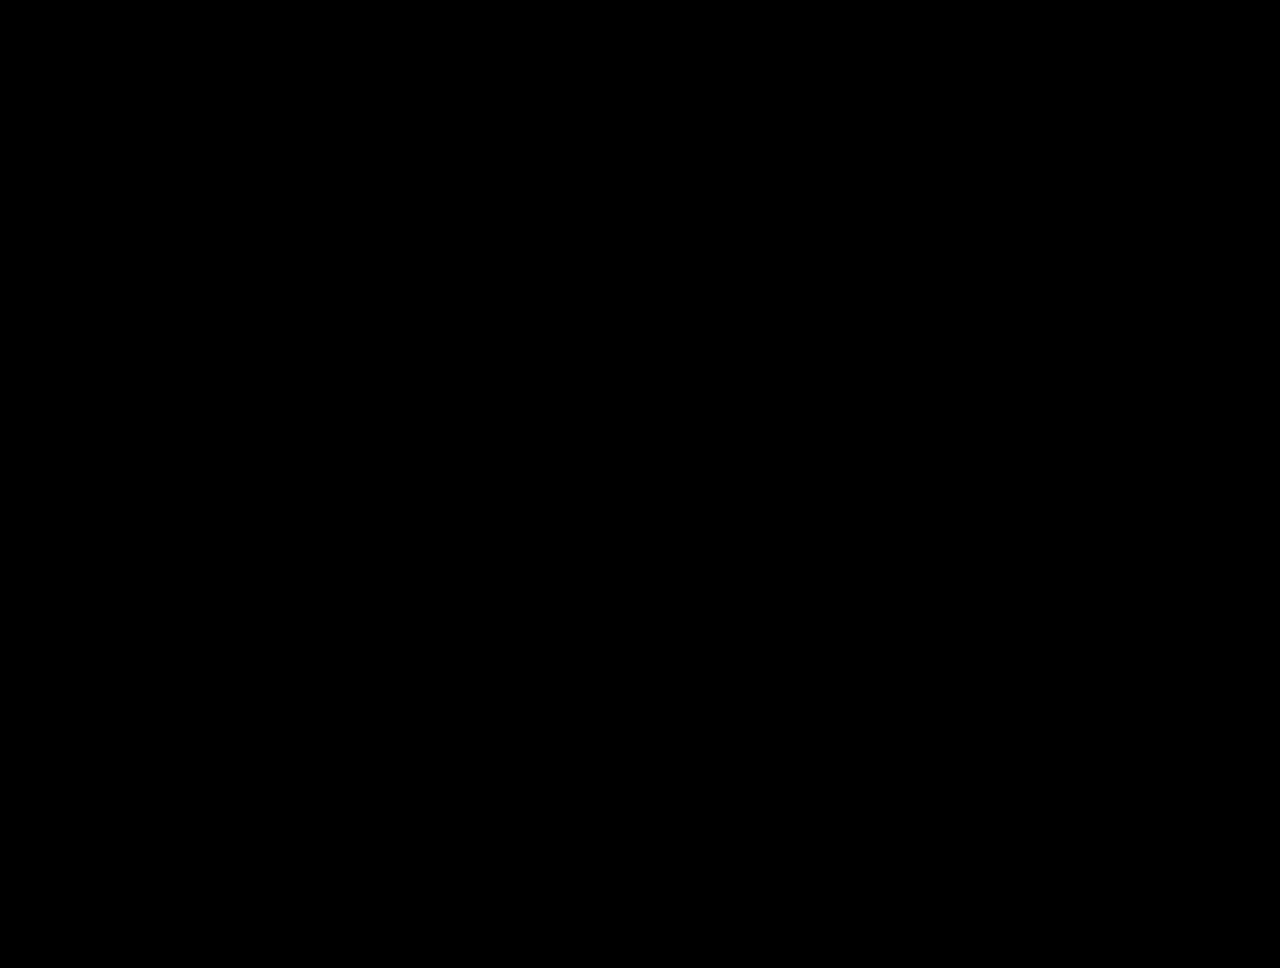
==== index.html @ 578227a6 "Add files via upload" ====
<!DOCTYPE html>
<html lang="en">
    <head>
        <title>Portfolio</title>
        <!-- CSS only -->
        <script src="https://cdnjs.cloudflare.com/ajax/libs/jquery/2.1.3/jquery.min.js">
        </script>
        <link href="https://cdn.jsdelivr.net/npm/bootstrap@5.0.1/dist/css/bootstrap.min.css" rel="stylesheet" integrity="sha384-+0n0xVW2eSR5OomGNYDnhzAbDsOXxcvSN1TPprVMTNDbiYZCxYbOOl7+AMvyTG2x" crossorigin="anonymous">
        <link rel="stylesheet" href="./styles.css"/>
        <link rel="stylesheet" href="https://www.w3schools.com/w3css/4/w3.css">
        <link rel="stylesheet" href="https://fonts.googleapis.com/css?family=Montserrat">
        <link rel="stylesheet" href="https://cdnjs.cloudflare.com/ajax/libs/font-awesome/4.7.0/css/font-awesome.min.css">
        <style>
            body,h1 {font-family: "Montserrat", sans-serif}
            img {margin-bottom: -7px}
            .w3-row-padding img {margin-bottom: 12px}
        </style>
        <meta name="viewport" content="width=device-width, initial-scale=1" /> 
    </head>
<body class="animatable">
    <!-- JavaScript -->
    <script defer src="script.js"></script>
    
    <!-- Header -->
    <header class="header animatable">
        <div class="header-content">
            <p class="logo animatable">embrexin</p>
            <input class="menu-btn" type="checkbox" id="menu-btn" />
            <label class="menu-icon" for="menu-btn"><span class="navicon"></span></label>
            <ul class="nav-list animatable">
                <li class="link-item">
                    <a class="link active" aria-current="page" href="index.html" id = "click">Illustration</a>
                </li>
                <li class="link-item">
                    <a class="link" href="photography.html" id = "click">Photography</a>
                </li>
                <li class="link-item">
                    <a class="link" href="about.html" id = "click">About</a>
                </li>
                <li class="link-item">
                    <a class="link" href="contact.html" id = "click">Contact</a>
                </li>
            </ul>
        </div>
    </header>
    
    <div class="text animatable">
        <h1>Illustration</h1>
    </div>

    <!-- Photo Background -->
    <div class="background">
        <img src="https://previews.dropbox.com/p/thumb/[base64]/p" style="width:100%">
    </div>

    <!-- Photo Grid -->
    <div class="row animatable">
        <div class="column">
        <img src="https://previews.dropbox.com/p/thumb/[base64]/p.jpeg">
        <img src="https://previews.dropbox.com/p/thumb/[base64]/p.png">
        <img src="https://previews.dropbox.com/p/thumb/[base64]/p">
        </div>
        <div class="column">
            <img src="https://previews.dropbox.com/p/thumb/[base64]/p">
            <img src="https://previews.dropbox.com/p/thumb/[base64]/p">
            <img src="https://previews.dropbox.com/p/thumb/[base64]/p">
        </div>
        <div class="column">
            <img src="https://previews.dropbox.com/p/thumb/[base64]/p">
            <img src="https://previews.dropbox.com/p/thumb/[base64]/p">
            <img src="https://previews.dropbox.com/p/thumb/[base64]/p">
            <img src="https://previews.dropbox.com/p/thumb/[base64]/p.jpeg">
        </div>
    </div>
    <div id="fullpage" onclick="this.style.display='none';"></div>

    <!-- Footer -->
    <footer class="footer animatable"> 
        <a href="https://www.instagram.com/embrexin/"> <i class="fa fa-instagram"></i> </a>
        <a href="https://www.instagram.com/embrexin/"> <i class="fa fa-envelope"></i> </a>
        <p>&copy;  2024 by embrexin</p>
    </footer>
    
    <script>
        // Toggle grid padding
        function myFunction() {
        var x = document.getElementById("myGrid");
        if (x.className === "w3-row") {
            x.className = "w3-row-padding";
        } else { 
            x.className = x.className.replace("w3-row-padding", "w3-row");
        }
        }
    </script>
</body>
</html>
---- styles.css ----
/* Styling for Navbar */

* {
    margin: 0;
    padding: 0;
    box-sizing: border-box;
}

.div {
    box-sizing: border-box;
}

.background {
    width: 100%;
    height: 100vh;
    object-fit: cover;
    position: absolute;
    top: 0;
    left: 0;
    z-index: -1;
    filter: brightness(0.6);
}

ul {
    list-style: none;
}

a{
    text-decoration: none;
    color: inherit;
}

.footer a:hover {
    color: inherit;
}

.footer p {
  color: inherit;
}

i {
    padding-left: 10px;
    padding-right: 10px;
}

body {
    display: flex;
    position: relative;
    background: black;
    flex-direction: column;
    justify-content: center;
    align-items: center;
    padding-top: 30px;
}

/* header */

.header {
    position: fixed;
    width: 100%;
    z-index: 1;
    display: block;
    float: left;
    padding: 10px 20px;
    text-decoration: none;
}

.logo {
    color: #fff;
    text-transform: uppercase;
    letter-spacing: 3px;
    font-size: 1em;
    font-weight: 700;
    display: block;
    float: left;
    padding: 20px 20px;
    text-decoration: none;
}

.nav-list {
  font-size: 1em;
  margin: 0;
  padding: 0;
  list-style: none;
  overflow: hidden;
}

.link {
    border: 1px solid transparent;
    font-weight: 500;
    color: white;
    opacity: 0.7;
    text-decoration: none;
    display: block;
    padding: 20px 20px;
    transition: opacity 0.4s;
    transition: border-color 0.3s ease-in-out;
}

.link:hover, .link:focus {
    border-color: white;
    text-decoration: none;
    color: white;
    opacity: 1;
}

/* menu */

.header .nav-list {
    clear: both;
    max-height: 0;
    transition: max-height .2s ease-out;
  }
  
  /* menu icon */
  
  .header .menu-icon {
    cursor: pointer;
    display: inline-block;
    float: right;
    padding: 30px 20px;
    position: relative;
    user-select: none;
  }
  
  .header .menu-icon .navicon {
    background: white;
    display: block;
    height: 2px;
    position: relative;
    transition: background-color .2s ease-out;
    width: 18px;
  }
  
  .header .menu-icon .navicon:before,
  .header .menu-icon .navicon:after {
    background: white;
    content: '';
    display: block;
    height: 100%;
    position: absolute;
    transition: all .2s ease-out;
    width: 100%;
  }
  
  .header .menu-icon .navicon:before {
    top: 5px;
  }
  
  .header .menu-icon .navicon:after {
    top: -5px;
  }
  
  /* menu btn */
  
  .header .menu-btn {
    display: none;
  }
  
  .header .menu-btn:checked ~ .nav-list {
    max-height: 300px;
    background-color: black;
  }
  
  .header .menu-btn:checked ~ .menu-icon .navicon {
    background: transparent;
  }
  
  .header .menu-btn:checked ~ .menu-icon .navicon:before {
    transform: rotate(-45deg);
  }
  
  .header .menu-btn:checked ~ .menu-icon .navicon:after {
    transform: rotate(45deg);
  }

  .header .menu-btn:checked ~ .menu-icon:not(.steps) .navicon:before,
  .header .menu-btn:checked ~ .menu-icon:not(.steps) .navicon:after {
    top: 0;
  }

/* photo grid */

.row {
    display: flex;
    flex-wrap: wrap;
    padding: 1rem;
}
  
.column {
    flex: 33%;
    max-width: 33%;
    padding: 20px, 20px, 20px, 20px;
}
  
.column img {
    margin-top: 8px;
    vertical-align: middle;
    max-width: 100%;
    padding: 1rem;
}

.fullrow {
    display: flex;
    flex-wrap: wrap;
}

.fullcolumn {
    text-align: center;
    flex: 100%;
    max-width: 100%;
    padding: 1rem;
}

.halfcolumn {
    flex: 50%;
    max-width: 50%;
    padding: 20px, 20px, 20px, 20px;
}

.halfcolumn img {
    margin-top: 20px;
    vertical-align: middle;
    max-width: 100%;
    padding: 1rem;
}
  
.fullcolumn img {
    margin-top: 20px;
    vertical-align: middle;
    max-width: 100%;
    padding: 1rem;
}

#fullpage {
    display: none;
    position: fixed;
    z-index: 9999;
    top: 0;
    left: 0;
    width: 100vw;
    height: 100vh;
    background-size: contain;
    background-repeat: no-repeat no-repeat;
    background-position: center center;
    background-color: rgba(0, 0, 0, 0.8);
}

/* Responsive layout - makes a two column-layout instead of four columns */
@media screen and (max-width: 800px) {
    .column {
        flex: 50%;
        padding: 1rem;
    }
}

/* Responsive layout - makes the two columns stack on top of each other instead of next to each other */
@media screen and (max-width: 600px) {
    .column {
        flex: 100%;
        max-width: 100%;
        padding: 1rem;
    }
}

/* large text */

.text {
  display: flex;
  justify-content: center;
  align-items: center;
    color: white;
    letter-spacing: 5px;
}

@media (max-width:2000px) and (min-width:100px) {
  .text {
    padding-top: calc(100px + (100vw - 700px) * (100 - 150) / (700 -  1000));
    padding-bottom: calc(100px + (100vw - 700px) * (100 - 250) / (700 -  1000));
  }
}; 

.textcenter {
    left: 0;
    bottom: 0;
    padding: 20% 0, 20%, 0;
    width: 100%;
    color: white;
    text-align: center;
    letter-spacing: 5px;
    float: right;
    vertical-align: top;
}

.text a:hover {
    color: inherit;
}

h1 {
    display: inline-block;
    text-align: center;
    vertical-align: center;
}

h4 {
    color: white;
    padding: 50px 0;
    display: inline-block;
    text-align: center;
    vertical-align: top;
}

/* footer */

.footer {
    text-align: center;
    padding: 20px;
    width: 100%;
    background-color: black;
    color: white;
}

.footer a {
    font-size: 1.3em;
    text-decoration: none;
}

.footer p {
  display: inline;
  padding-left: 5%;
}

.animatable {
    position: relative;
    clip-path: polygon(0 0, 0 0, 0 100%, 0% 100%);
    animation: .75s cubic-bezier(1,-0.01,.12,.8) 1s 1 reveal forwards;
  }
  
  .animatable::after {
    content: '';
    position: absolute;
    top: 0;
    left: 0;
    width: 100%;
    height: 100%;
    background: #000000;
    padding: inherit;
    animation: .75s cubic-bezier(1,-0.01,.12,.8) 1.75s 1 hideBlack forwards;
  }
  
  @keyframes reveal {
    from { clip-path: polygon(0 0, 0 0, 0 100%, 0% 100%); }
    to { clip-path: polygon(0 0, 100% 0, 100% 100%, 0 100%); }
  }
  
  @keyframes hideBlack {
    from { clip-path: polygon(0 0, 100% 0, 100% 100%, 0 100%); }
    to { clip-path: polygon(100% 0, 100% 0, 100% 100%, 100% 100%); }
  }
  
  @media (min-width: 48em){
      .link-item {
        float: left;
      }

      .link {
        padding: 20px 30px;
      }

      .header .nav-list {
        clear: none;
        float: right;
        max-height: none;
      }

      .header .menu-icon {
        display: none;
      }
  }
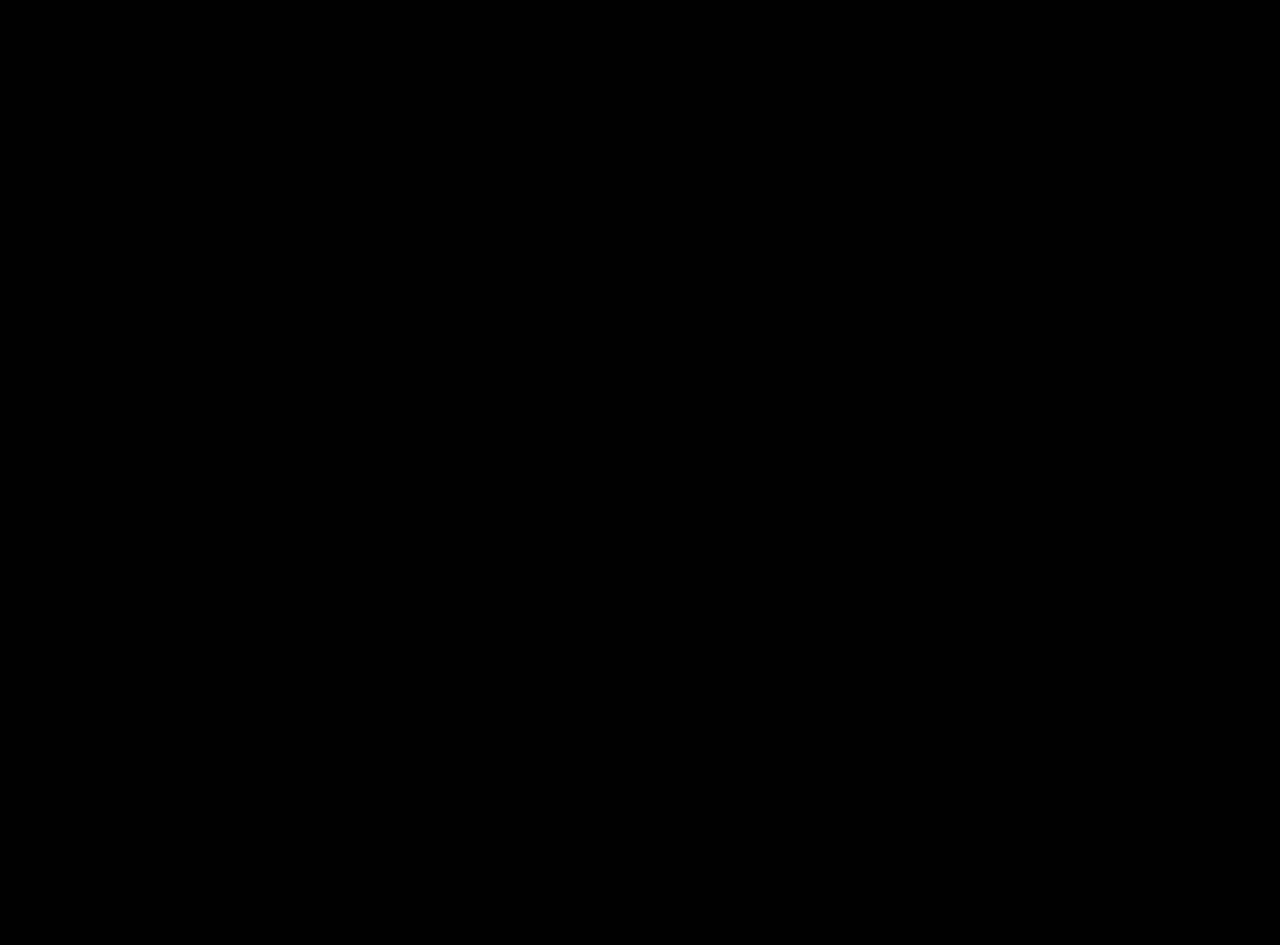
==== commit b7985f8d: "Add files via upload" ====
--- a/index.html
+++ b/index.html
@@ -6,7 +6,7 @@
         <script src="https://cdnjs.cloudflare.com/ajax/libs/jquery/2.1.3/jquery.min.js">
         </script>
         <link href="https://cdn.jsdelivr.net/npm/bootstrap@5.0.1/dist/css/bootstrap.min.css" rel="stylesheet" integrity="sha384-+0n0xVW2eSR5OomGNYDnhzAbDsOXxcvSN1TPprVMTNDbiYZCxYbOOl7+AMvyTG2x" crossorigin="anonymous">
-        <link rel="stylesheet" href="./styles.css"/>
+        <link rel="stylesheet" href="./style.css"/>
         <link rel="stylesheet" href="https://www.w3schools.com/w3css/4/w3.css">
         <link rel="stylesheet" href="https://fonts.googleapis.com/css?family=Montserrat">
         <link rel="stylesheet" href="https://cdnjs.cloudflare.com/ajax/libs/font-awesome/4.7.0/css/font-awesome.min.css">
@@ -19,7 +19,7 @@
     </head>
 <body class="animatable">
     <!-- JavaScript -->
-    <script defer src="script.js"></script>
+    <script defer src="script.js" type="text/javascript"></script>
     
     <!-- Header -->
     <header class="header animatable">
@@ -50,26 +50,26 @@
 
     <!-- Photo Background -->
     <div class="background">
-        <img src="https://previews.dropbox.com/p/thumb/[base64]/p" style="width:100%">
+        <img src="https://www.dropbox.com/scl/fi/izakppv5k437zc4drr3nh/arlecchino-min.jpg?rlkey=advh0rm7xe31ffxnz5cu6ipdu&st=68h120fz&raw=1" style="width:100%">
     </div>
 
     <!-- Photo Grid -->
     <div class="row animatable">
         <div class="column">
-        <img src="https://previews.dropbox.com/p/thumb/[base64]/p.jpeg">
-        <img src="https://previews.dropbox.com/p/thumb/[base64]/p.png">
-        <img src="https://previews.dropbox.com/p/thumb/[base64]/p">
+        <img src="https://www.dropbox.com/scl/fi/gew3ht1xh2h1axenn9gi3/peace.jpg?rlkey=qsi2anystsf41xz9n0i1qc4hu&st=9cry9wvy&raw=1">
+        <img src="https://www.dropbox.com/scl/fi/mh7pr2iv56792a6nepvwn/Sunset-min.jpg?rlkey=kgoi2uvpzbm8meljb6brwjvht&st=qjm1yboz&raw=1">
+        <img src="https://www.dropbox.com/scl/fi/hcgmc62nmztaz3ku6sbsy/inprnt_pink-min.jpg?rlkey=7pm2izcowvyfx89vcpc93ljoi&st=ni0c89fz&raw=1">
         </div>
         <div class="column">
-            <img src="https://previews.dropbox.com/p/thumb/[base64]/p">
-            <img src="https://previews.dropbox.com/p/thumb/[base64]/p">
-            <img src="https://previews.dropbox.com/p/thumb/[base64]/p">
+            <img src="https://www.dropbox.com/scl/fi/20gf9e84z7wta5m53y8ja/sparkler-min.jpg?rlkey=faiz7fevb6lvvryo7mkqzj0ka&st=gpwmg9p2&raw=1">
+            <img src="https://www.dropbox.com/scl/fi/8frfzro7ew3x981qbn8uq/sky-min.jpg?rlkey=5gobf7bw8wetrkzncfegm8h93&st=vj2axf3p&raw=1">
+            <img src="https://www.dropbox.com/scl/fi/jgxo0rwrjom4slyjmadwm/inprnt_blue-min.jpg?rlkey=syxfewpz8kx7x4u443i3ksmn0&st=5t2g4rgc&raw=1">
         </div>
         <div class="column">
-            <img src="https://previews.dropbox.com/p/thumb/[base64]/p">
-            <img src="https://previews.dropbox.com/p/thumb/[base64]/p">
-            <img src="https://previews.dropbox.com/p/thumb/[base64]/p">
-            <img src="https://previews.dropbox.com/p/thumb/[base64]/p.jpeg">
+            <img src="https://www.dropbox.com/scl/fi/u12r3pfmugml1hfswrdiq/yellow.jpg?rlkey=70rh5jkpdjwevczz0p8xn4mrp&st=yqjfg6on&raw=1">
+            <img src="https://www.dropbox.com/scl/fi/6lmyda397r3frkuzj1ir0/Sunbeams.jpg?rlkey=2r07ntliofoi3q0vuykq9xqhk&st=ptij98za&raw=1">
+            <img src="https://www.dropbox.com/scl/fi/k87ig0jw4isa4a05iqyfn/inprnt_Hu_Tao_Final-min.jpg?rlkey=31y9r4nmy2fukx2xnh3tiwut4&st=y7s6lcti&raw=1">
+            <img src="https://www.dropbox.com/scl/fi/9eu3o94gkruxdqoe5runj/siyeon.jpg?rlkey=uvcj5p3ztvrbwqx24wxirdun9&st=0ackw1op&raw=1">
         </div>
     </div>
     <div id="fullpage" onclick="this.style.display='none';"></div>
--- a/style.css
+++ b/style.css
@@ -0,0 +1,419 @@
+/* Styling for Navbar */
+
+* {
+    margin: 0;
+    padding: 0;
+    box-sizing: border-box;
+}
+
+.div {
+    box-sizing: border-box;
+}
+
+.background {
+    width: 100%;
+    height: 100vh;
+    object-fit: cover;
+    position: absolute;
+    top: 0;
+    left: 0;
+    z-index: -1;
+    filter: brightness(0.6);
+}
+
+ul {
+    list-style: none;
+}
+
+a{
+    text-decoration: none;
+    color: inherit;
+}
+
+.footer a:hover {
+    color: inherit;
+}
+
+.footer p {
+  color: inherit;
+}
+
+i {
+    padding-left: 10px;
+    padding-right: 10px;
+}
+
+body {
+    display: flex;
+    position: relative;
+    background: black;
+    flex-direction: column;
+    justify-content: center;
+    align-items: center;
+    padding-top: 30px;
+}
+
+.p {
+  background: white;
+}
+
+/* header */
+
+.header {
+    position: fixed;
+    width: 100%;
+    z-index: 1;
+    display: block;
+    float: left;
+    padding: 10px 20px;
+    text-decoration: none;
+}
+
+.logo {
+    color: #fff;
+    text-transform: uppercase;
+    letter-spacing: 3px;
+    font-size: 1em;
+    font-weight: 700;
+    display: block;
+    float: left;
+    padding: 20px 20px;
+    text-decoration: none;
+}
+
+.nav-list {
+  font-size: 1em;
+  margin: 0;
+  padding: 0;
+  list-style: none;
+  overflow: hidden;
+}
+
+.link {
+    border: 1px solid transparent;
+    font-weight: 500;
+    color: white;
+    opacity: 0.7;
+    text-decoration: none;
+    display: block;
+    padding: 20px 20px;
+    transition: opacity 0.4s;
+    transition: border-color 0.3s ease-in-out;
+}
+
+.link:hover, .link:focus {
+    border-color: white;
+    text-decoration: none;
+    color: white;
+    opacity: 1;
+}
+
+/* menu */
+
+.header .nav-list {
+    clear: both;
+    max-height: 0;
+    transition: max-height .2s ease-out;
+  }
+  
+  /* menu icon */
+  
+  .header .menu-icon {
+    cursor: pointer;
+    float: right;
+    padding: 30px 20px;
+    position: relative;
+    user-select: none;
+  }
+  
+  .header .menu-icon .navicon {
+    background: white;
+    display: block;
+    height: 2px;
+    position: relative;
+    transition: background-color .2s ease-out;
+    width: 18px;
+  }
+  
+  .header .menu-icon .navicon:before,
+  .header .menu-icon .navicon:after {
+    background: white;
+    content: '';
+    display: block;
+    height: 100%;
+    position: absolute;
+    transition: all .2s ease-out;
+    width: 100%;
+  }
+  
+  .header .menu-icon .navicon:before {
+    top: 5px;
+  }
+  
+  .header .menu-icon .navicon:after {
+    top: -5px;
+  }
+  
+  /* menu btn */
+  
+  .header .menu-btn {
+    display: none;
+  }
+  
+  .header .menu-btn:checked ~ .nav-list {
+    max-height: 300px;
+    background-color: black;
+  }
+  
+  .header .menu-btn:checked ~ .menu-icon .navicon {
+    background: transparent;
+  }
+  
+  .header .menu-btn:checked ~ .menu-icon .navicon:before {
+    transform: rotate(-45deg);
+  }
+  
+  .header .menu-btn:checked ~ .menu-icon .navicon:after {
+    transform: rotate(45deg);
+  }
+
+  .header .menu-btn:checked ~ .menu-icon:not(.steps) .navicon:before,
+  .header .menu-btn:checked ~ .menu-icon:not(.steps) .navicon:after {
+    top: 0;
+  }
+
+/* photo grid */
+
+.row {
+    display: flex;
+    flex-wrap: wrap;
+    padding: 1rem;
+    padding-top: 5rem;
+}
+  
+.column {
+    flex: 33%;
+    max-width: 33%;
+    padding: 20px, 20px, 20px, 20px;
+}
+  
+.column img {
+    margin-top: 8px;
+    vertical-align: middle;
+    max-width: 100%;
+    padding: 1rem;
+}
+
+.fullrow {
+    display: flex;
+    flex-wrap: wrap;
+}
+
+.fullcolumn {
+    text-align: center;
+    flex: 100%;
+    max-width: 100%;
+    padding: 1rem;
+}
+
+.halfcolumn {
+    flex: 50%;
+    max-width: 50%;
+    padding: 20px, 20px, 20px, 20px;
+}
+
+.halfcolumn img {
+    margin-top: 20px;
+    vertical-align: middle;
+    max-width: 100%;
+    padding: 1rem;
+}
+  
+.fullcolumn img {
+    margin-top: 20px;
+    vertical-align: middle;
+    max-width: 100%;
+    padding: 1rem;
+}
+
+#fullpage {
+    display: none;
+    position: fixed;
+    z-index: 9999;
+    top: 0;
+    left: 0;
+    width: 100vw;
+    height: 100vh;
+    background-size: contain;
+    background-repeat: no-repeat no-repeat;
+    background-position: center center;
+    background-color: rgba(0, 0, 0, 0.8);
+}
+
+/* Responsive layout - makes a two column-layout instead of four columns */
+@media screen and (max-width: 800px) {
+    .column {
+        flex: 50%;
+        padding: 1rem;
+    }
+}
+
+/* Responsive layout - makes the two columns stack on top of each other instead of next to each other */
+@media screen and (max-width: 400px) {
+    .column {
+        flex: 100%;
+        max-width: 100%;
+        padding: 1rem;
+    }
+}
+
+/* large text */
+
+.text {
+  display: flex;
+  justify-content: center;
+  align-items: center;
+  color: white;
+  letter-spacing: 5px;
+}
+
+@media (max-width:2000px) and (min-width:100px) {
+  .text {
+    padding-top: calc(50px + (100vw - 600px) * (100 - 150) / (700 -  1000));
+    padding-bottom: calc(50px + (100vw - 700px) * (100 - 250) / (700 -  1000));
+  }
+}; 
+
+.textcenter {
+    margin-top: 10vw;
+    padding: 20% 0, 20%, 0;
+    width: 100%;
+    color: white;
+    text-align: center;
+    letter-spacing: 5px;
+}
+
+.text a:hover {
+    color: inherit;
+}
+
+h1 {
+    display: inline-block;
+    text-align: center;
+    vertical-align: center;
+}
+
+h4 {
+    color: white;
+    padding: 50px 0;
+    display: inline-block;
+    text-align: center;
+    vertical-align: top;
+}
+
+/* slide carousel */
+
+.mySlides1, .mySlides2 {display: none}
+
+/* Slideshow container */
+.slideshow-container {
+  max-width: 1000px;
+  position: relative;
+  margin: 1rem;
+}
+
+/* Next & previous buttons */
+.prev, .next {
+  cursor: pointer;
+  position: absolute;
+  top: 50%;
+  width: auto;
+  padding: 16px;
+  margin-top: -22px;
+  color: white;
+  font-weight: bold;
+  font-size: 18px;
+  transition: 0.6s ease;
+  border-radius: 0 3px 3px 0;
+  user-select: none;
+}
+
+/* Position the "next button" to the right */
+.next {
+  right: 0;
+  border-radius: 3px 0 0 3px;
+}
+
+/* On hover, add a grey background color */
+.prev:hover, .next:hover {
+  background-color: #f1f1f1;
+  color: black;
+}
+
+/* footer */
+
+.footer {
+    text-align: center;
+    padding: 20px;
+    width: 100%;
+    background-color: black;
+    color: white;
+}
+
+.footer a {
+    font-size: 1.3em;
+    text-decoration: none;
+}
+
+.footer p {
+  display: inline;
+  padding-left: 5%;
+}
+
+.animatable {
+    position: relative;
+    clip-path: polygon(0 0, 0 0, 0 100%, 0% 100%);
+    animation: .75s cubic-bezier(1,-0.01,.12,.8) 1s 1 reveal forwards;
+  }
+  
+  .animatable::after {
+    content: '';
+    position: absolute;
+    top: 0;
+    left: 0;
+    width: 100%;
+    height: 100%;
+    background: #000000;
+    padding: inherit;
+    animation: .75s cubic-bezier(1,-0.01,.12,.8) 1.75s 1 hideBlack forwards;
+  }
+  
+  @keyframes reveal {
+    from { clip-path: polygon(0 0, 0 0, 0 100%, 0% 100%); }
+    to { clip-path: polygon(0 0, 100% 0, 100% 100%, 0 100%); }
+  }
+  
+  @keyframes hideBlack {
+    from { clip-path: polygon(0 0, 100% 0, 100% 100%, 0 100%); }
+    to { clip-path: polygon(100% 0, 100% 0, 100% 100%, 100% 100%); }
+  }
+  
+  @media (min-width: 48em){
+      .link-item {
+        float: left;
+      }
+
+      .link {
+        padding: 20px 30px;
+      }
+
+      .header .nav-list {
+        clear: none;
+        float: right;
+        max-height: none;
+      }
+
+      .header .menu-icon {
+        display: none;
+      }
+  }